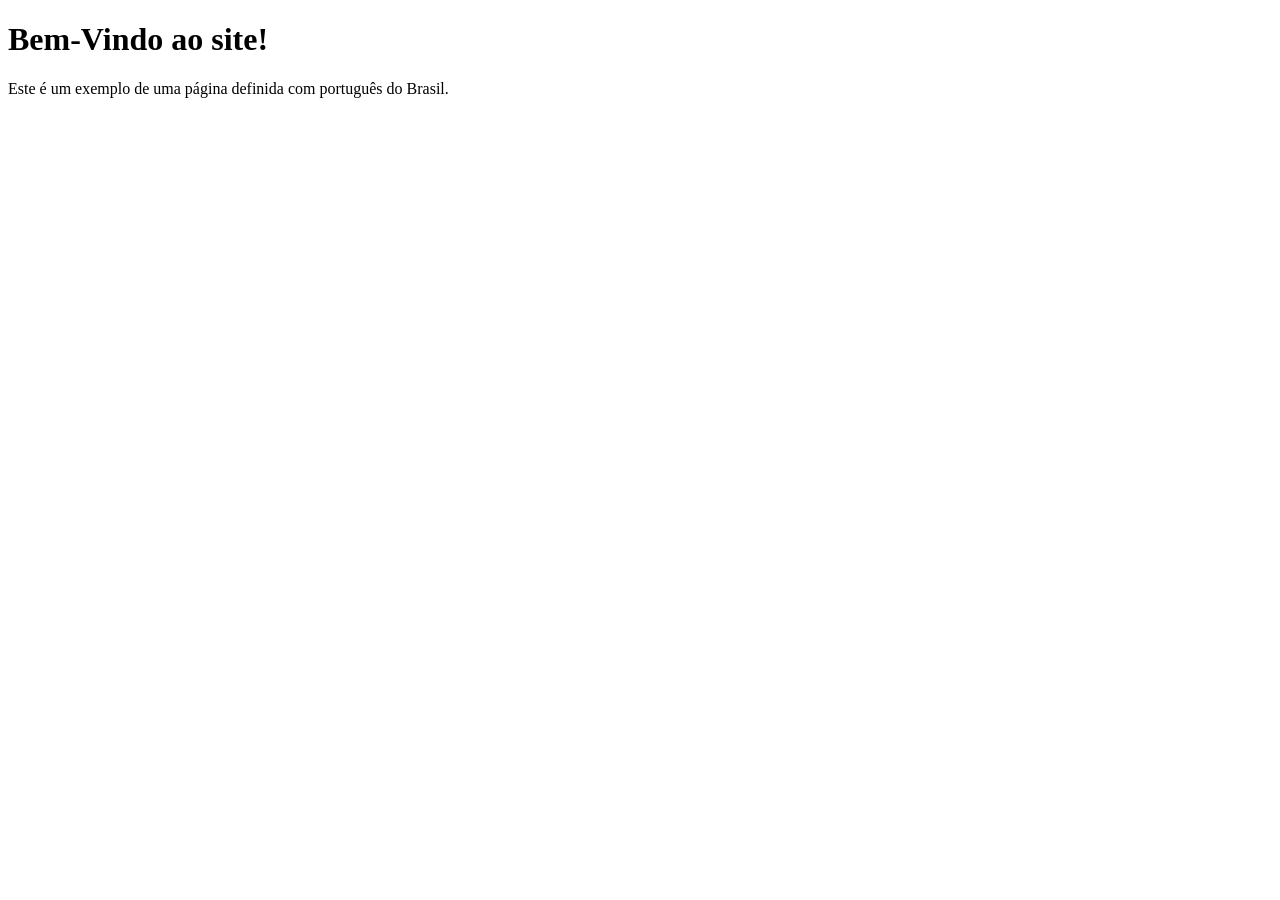
==== index.html @ 53d14a97 "Meu primeiro HTML" ====
<!DOCTYPE html>
<html lang="pt-br">
<head>
    <meta charset="UTF-8">
    <meta name="viewport" content="width=device-width, initial-scale=1.0">
    <title>Meu primeiro HTML</title>
</head>
<body>
    <h1>Bem-Vindo ao site!</h1>
    <p>Este é um exemplo de uma página definida com português do Brasil.</p>
</body>
</html>
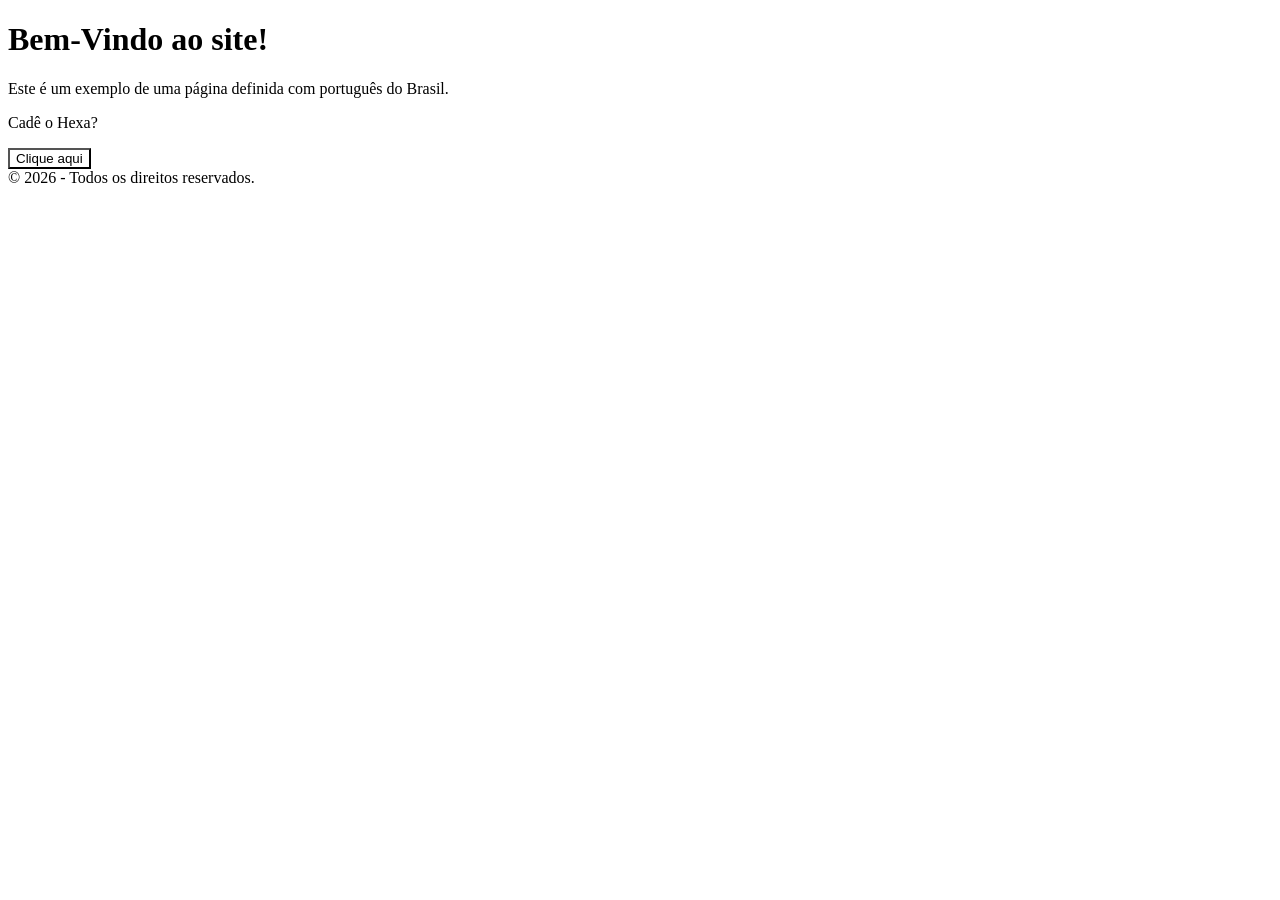
==== commit f95b38b0: "Informações básicas" ====
--- a/index.html
+++ b/index.html
@@ -3,11 +3,41 @@
 <head>
     <meta charset="UTF-8">
     <meta name="viewport" content="width=device-width, initial-scale=1.0">
+    <meta name="description" content="Um guia completo sobre o HTML e suas tags.">
+    <meta name="keywords" content="HTML, tags, programação, web, design">
+    <meta name="author" content="Henrique Góes">
+
+    <link rel="icon" href="./popcorn1.png" type="image/x-png">
+
+    <link rel="preconnect" href="https://fonts.googleapis.com">
+    <link rel="preconnect" href="https://fonts.gstatic.com" crossorigin>
+    <link href="https://fonts.googleapis.com/css2?family=Edu+VIC+WA+NT+Hand:wght@400..700&family=Geomini:wght@200..800&family=Kameron:wght@400..700&family=Playwrite+NZ+Guides&display=swap" rel="stylesheet">
+    
+    <link rel="stylesheet" href="style.css">
+
+     <script defer src="./script.js"></script>
+
+    
     <title>Meu primeiro HTML</title>
 </head>
 <body>
-    <h1>Bem-Vindo ao site!</h1>
-    <p>Este é um exemplo de uma página definida com português do Brasil.</p>
+
+    <header>
+        <h1 style="font-family: Edu VIC WA NT Hand;">Bem-Vindo ao site!</h1>
+    </header>
+    
+    <main>
+        <p>
+            Este é um exemplo de uma página definida com português do Brasil.
+        </p>
+        <p id="paragrafo"> Cadê o Hexa?</p>
+        <button id="botao">Clique aqui</button>
+    </main>
+
+    <footer>
+        &copy; 2026 - Todos os direitos reservados.
+    </footer>
+
+
 </body>
-</html>
-
+</html>
--- a/style.css
+++ b/style.css
@@ -0,0 +1,3 @@
+* {
+    background-color: rgb(255, 255, 255);
+}
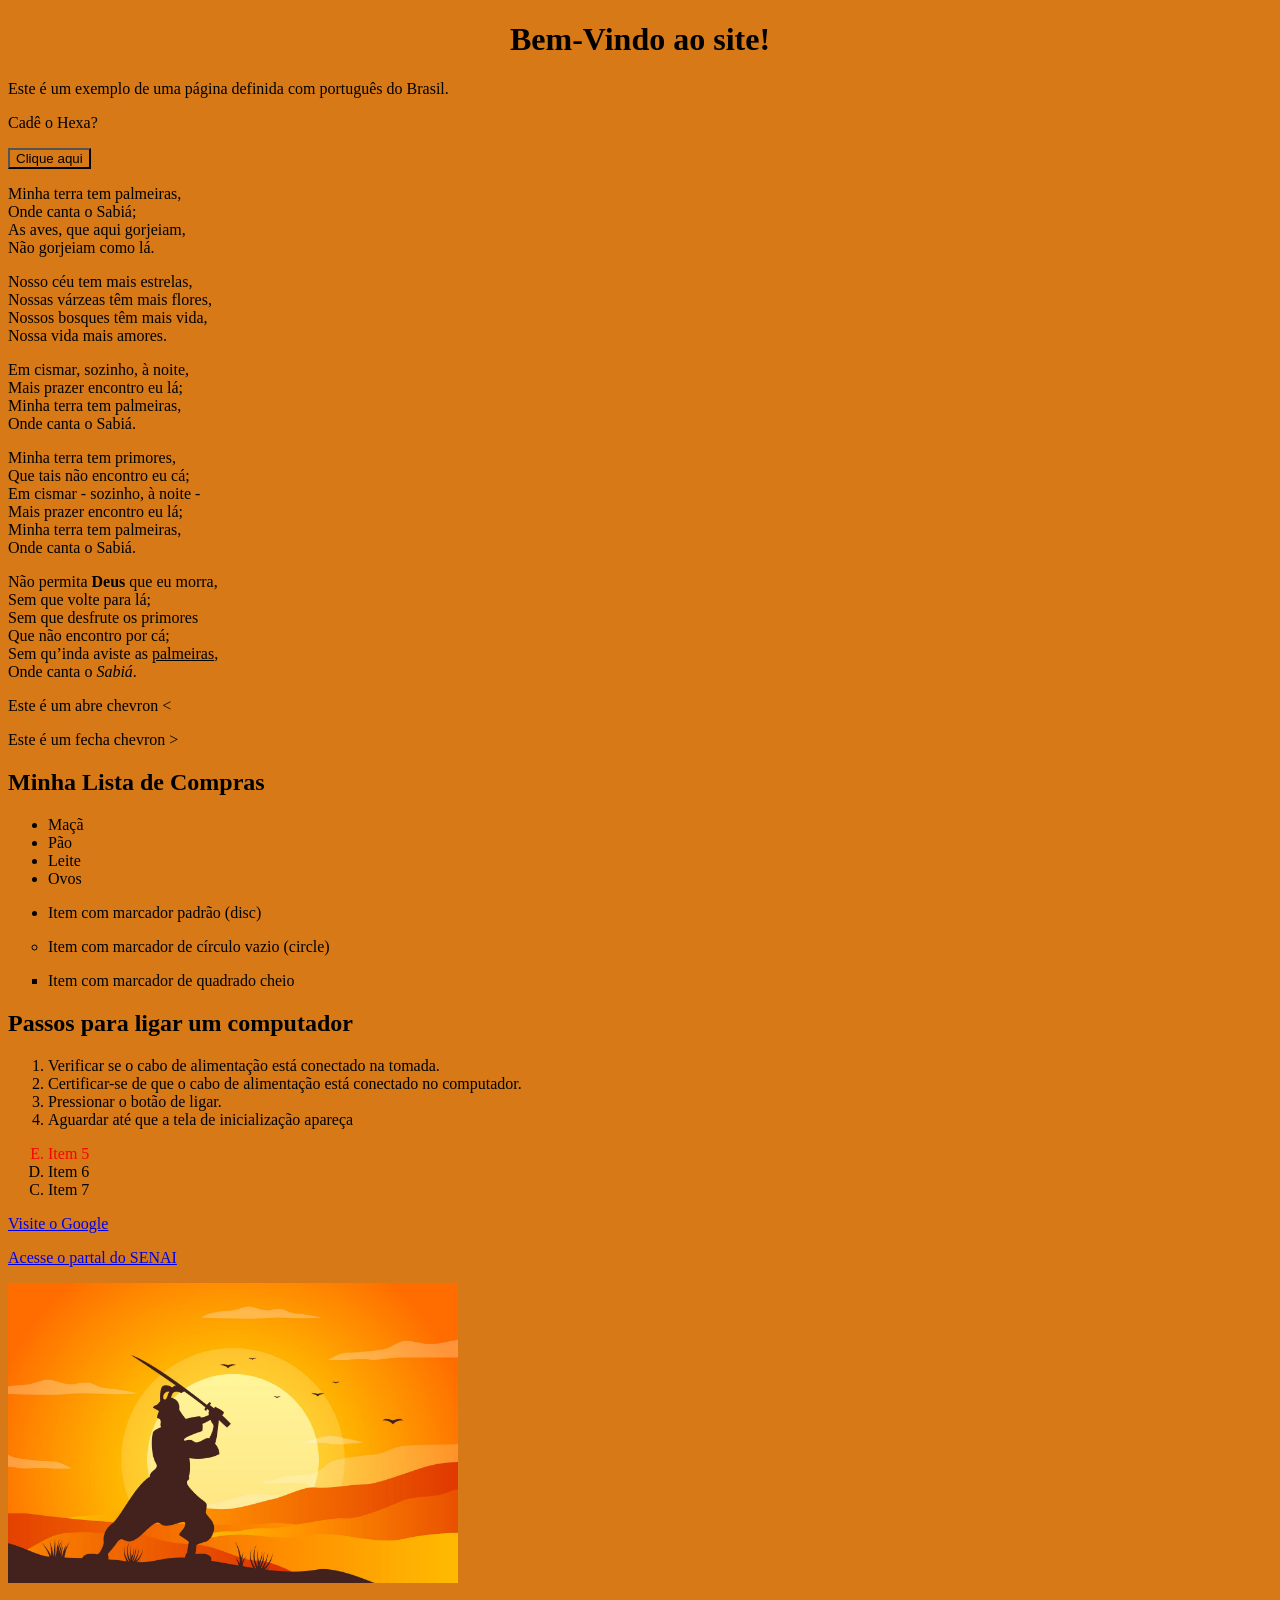
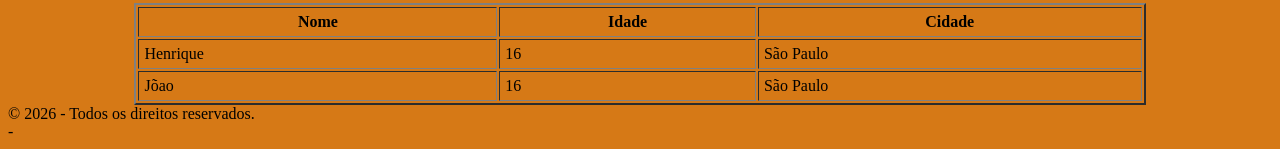
==== commit 5c62931c: "Listas, tabelas e fomulários" ====
--- a/index.html
+++ b/index.html
@@ -1,6 +1,7 @@
-<!DOCTYPE html>
-<html lang="pt-br">
-<head>
+<!DOCTYPE html> <!--Identifica a versão 5 do html -->
+<html lang="pt-br"> <!-- Declara que este trecho do arquivo representa código HTML-->
+<head> <!--Declara metainformações sobre a página--> 
+
     <meta charset="UTF-8">
     <meta name="viewport" content="width=device-width, initial-scale=1.0">
     <meta name="description" content="Um guia completo sobre o HTML e suas tags.">
@@ -15,23 +16,150 @@
     
     <link rel="stylesheet" href="style.css">
 
-     <script defer src="./script.js"></script>
+    <script defer src="./script.js"></script>
 
-    
     <title>Meu primeiro HTML</title>
+
 </head>
 <body>
 
     <header>
+        <center>
         <h1 style="font-family: Edu VIC WA NT Hand;">Bem-Vindo ao site!</h1>
+        </center>
     </header>
     
     <main>
         <p>
             Este é um exemplo de uma página definida com português do Brasil.
         </p>
-        <p id="paragrafo"> Cadê o Hexa?</p>
+        <p id="paragrafo">Cadê o Hexa?</p>
         <button id="botao">Clique aqui</button>
+
+        <p>
+            Minha terra tem palmeiras,<br>
+            Onde canta o Sabiá;<br>
+            As aves, que aqui gorjeiam,<br>
+            Não gorjeiam como lá.<br>
+        </p>
+        <p>
+            Nosso céu tem mais estrelas,<br>
+            Nossas várzeas têm mais flores,<br>
+            Nossos bosques têm mais vida,<br>
+            Nossa vida mais amores.<br>
+        </p>
+        <p>
+            Em cismar, sozinho, à noite,<br>
+            Mais prazer encontro eu lá;<br>
+            Minha terra tem palmeiras,<br>
+            Onde canta o Sabiá.<br>
+        </p>
+        <p>
+            Minha terra tem primores,<br>
+            Que tais não encontro eu cá;<br>
+            Em cismar - sozinho, à noite -<br>
+            Mais prazer encontro eu lá;<br>
+            Minha terra tem palmeiras,<br>
+            Onde canta o Sabiá.<br>
+        </p>
+        <p>
+            Não permita <strong>Deus</strong> que eu morra,<br>
+            Sem que volte para lá;<br>
+            Sem que desfrute os <mark>primores</mark><br>
+            Que não encontro por cá;<br>
+            Sem qu’inda aviste as <u>palmeiras</u>,<br>
+            Onde canta o <i>Sabiá</i>.<br>
+        </p>
+
+        <p> Este é um abre chevron &lt; </p>
+        <p> Este é um fecha chevron &gt; </p>
+
+        <h2>Minha Lista de Compras</h2>
+        <ul><!-- Lista não ordenada, usada para itens sem ordem especifica-->
+            <!--Cada item da Lista é definido pela teg <li> -->
+            <li>Maçã</li>
+            <li>Pão</li>
+            <li>Leite</li>
+            <li>Ovos</li>
+        </ul>
+
+        <ul type="disc">
+            <li>Item com marcador padrão (disc)</li>
+        </ul>
+
+        <ul type="circle">
+            <li>Item com marcador de círculo vazio (circle)</li>
+        </ul>
+
+        <ul type="square">
+            <li>Item com marcador de quadrado cheio</li>
+        </ul>
+
+        <h2>Passos para ligar um computador</h2>
+        <ol><!-- Lista ordenada com os passos simples para ligar um cmputador-->
+            <!-- Cada item é definido pela tag <li> -->
+            <li>Verificar se o cabo de alimentação está conectado na tomada.</li>
+            <li>Certificar-se de que o cabo de alimentação está conectado no computador.</li>
+            <li>Pressionar o botão de ligar.</li>
+            <li>Aguardar até que a tela de inicialização apareça</li>
+
+        </ol>
+
+        <ol start="5" reversed type="A">
+            <li style="color: red;">Item 5</li>
+            <li>Item 6</li>
+            <li>Item 7</li>
+        </ol>
+
+        <p>
+            <a 
+                href="https://www.google.com" 
+                target="_blank" 
+                title="Faça buscas na Internet"
+                rel="nofollow noopener"
+            >
+                Visite o Google
+            </a> 
+        </p>
+        <p>
+            <a
+                href="https://www.sp.senai.br" 
+                target="_blank"
+                title="Consulte nossos cursos"
+            >
+                Acesse o partal do SENAI
+            </a> 
+        </p>
+
+        <p>
+            <a href="https://www.magnific.com/br/vetores-gratis/fundo-gradiente-de-silhueta-de-samurai_16392247.htm#from_element=category_discover&from_view=category">
+                <img 
+                    src="./5754970.jpg"
+                    height="300"
+                    alt="Samurai"
+                    title="Samurai com sua espada"
+                >
+            </a>
+        </p>
+
+        <table border="2" cellspacing="2" cellpadding="5" width="80%" align="center"> <!--Elemento tabela-->
+            <tr> <!-- Elemento linha de tabela (table row)-->
+                <th>Nome</th> <!--Nome das colunas-->
+                <th>Idade</th> 
+                <th>Cidade</th>
+            </tr>
+            <tr>
+                <td>Henrique</td>
+                <td>16</td>
+                <td>São Paulo</td>
+            </tr>
+            <tr>
+                <td>Jõao</td>
+                <td>16</td>
+                <td>São Paulo</td>
+            </tr>
+        </table>
+ 
     </main>
 
     <footer>
@@ -40,4 +168,4 @@
 
 
 </body>
-</html>+</html>-
--- a/style.css
+++ b/style.css
@@ -1,3 +1,3 @@
 * {
-    background-color: rgb(255, 255, 255);
+    background-color: rgb(214, 121, 22);
 }
